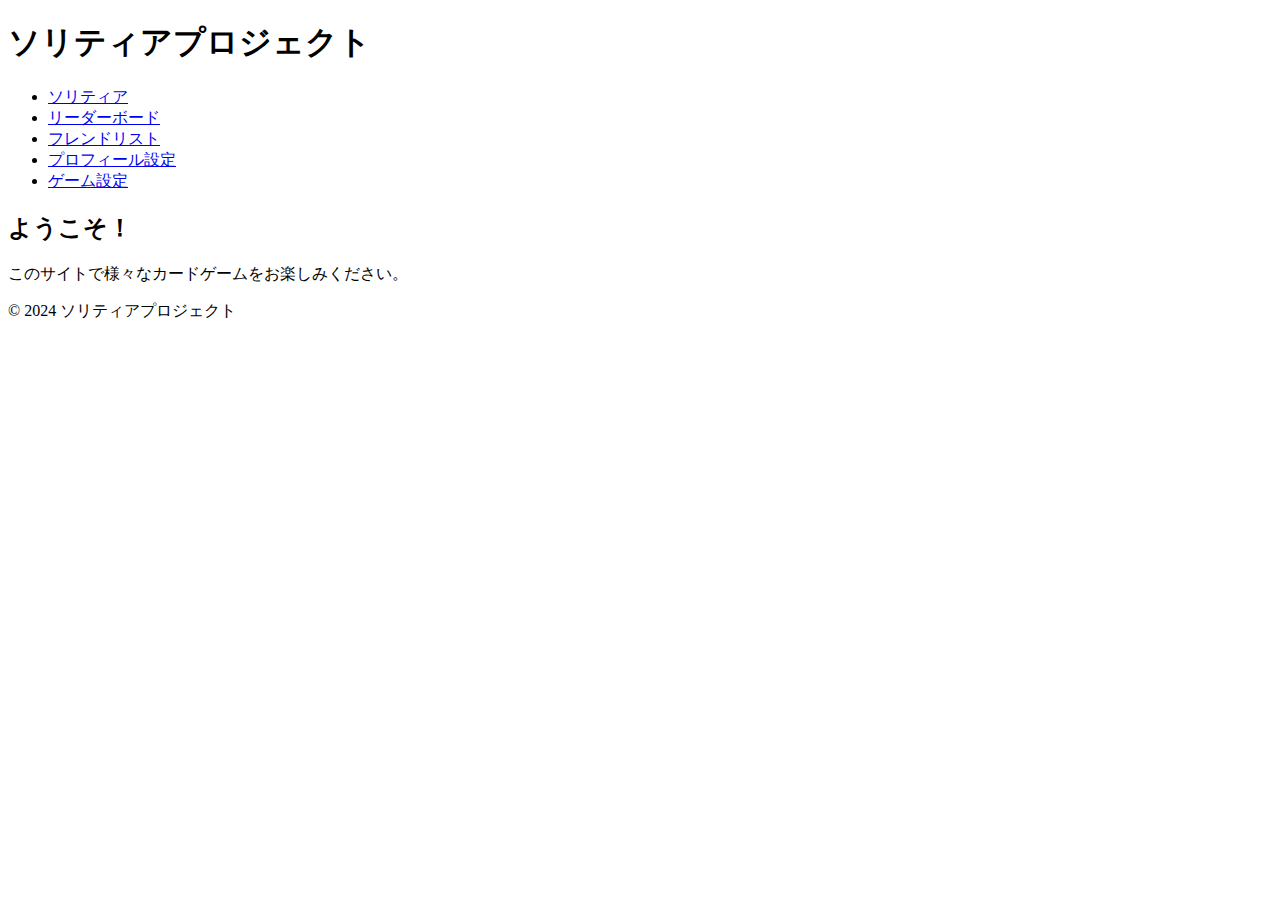
==== index.html @ ea53ed35 "Create index.html" ====
<!DOCTYPE html>
<html lang="ja">
<head>
    <meta charset="UTF-8">
    <meta name="viewport" content="width=device-width, initial-scale=1.0">
    <title>ホーム - ソリティアプロジェクト</title>
    <link rel="stylesheet" href="css/style.css">
</head>
<body>
    <header>
        <h1>ソリティアプロジェクト</h1>
        <nav>
            <ul>
                <li><a href="game.html">ソリティア</a></li>
                <li><a href="leaderboard.html">リーダーボード</a></li>
                <li><a href="friends.html">フレンドリスト</a></li>
                <li><a href="profile.html">プロフィール設定</a></li>
                <li><a href="settings.html">ゲーム設定</a></li>
            </ul>
        </nav>
    </header>
    <main>
        <h2>ようこそ！</h2>
        <p>このサイトで様々なカードゲームをお楽しみください。</p>
    </main>
    <footer>
        <p>&copy; 2024 ソリティアプロジェクト</p>
    </footer>
</body>
</html>
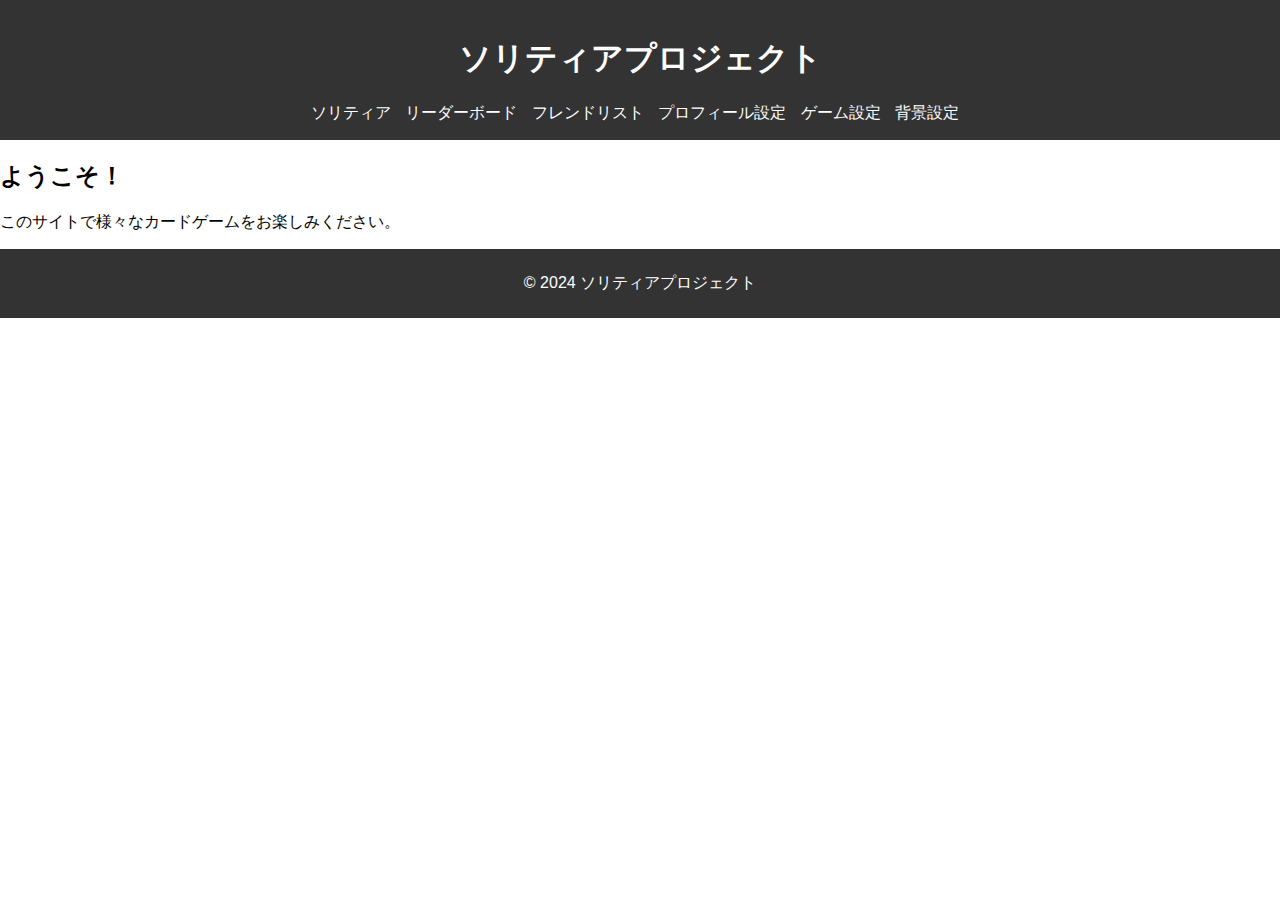
==== commit 9e81634c: "Update index.html" ====
--- a/index.html
+++ b/index.html
@@ -16,6 +16,7 @@
                 <li><a href="friends.html">フレンドリスト</a></li>
                 <li><a href="profile.html">プロフィール設定</a></li>
                 <li><a href="settings.html">ゲーム設定</a></li>
+                <li><a href="背景.html">背景設定</a></li>
             </ul>
         </nav>
     </header>
--- a/css/style.css
+++ b/css/style.css
@@ -0,0 +1,37 @@
+/* style.css */
+
+body {
+    font-family: Arial, sans-serif;
+    margin: 0;
+    padding: 0;
+}
+
+header {
+    background-color: #333;
+    color: white;
+    padding: 1rem;
+    text-align: center;
+}
+
+nav ul {
+    list-style-type: none;
+    margin: 0;
+    padding: 0;
+}
+
+nav ul li {
+    display: inline;
+    margin-right: 10px;
+}
+
+nav ul li a {
+    color: white;
+    text-decoration: none;
+}
+
+footer {
+    background-color: #333;
+    color: white;
+    padding: 0.5rem;
+    text-align: center;
+}
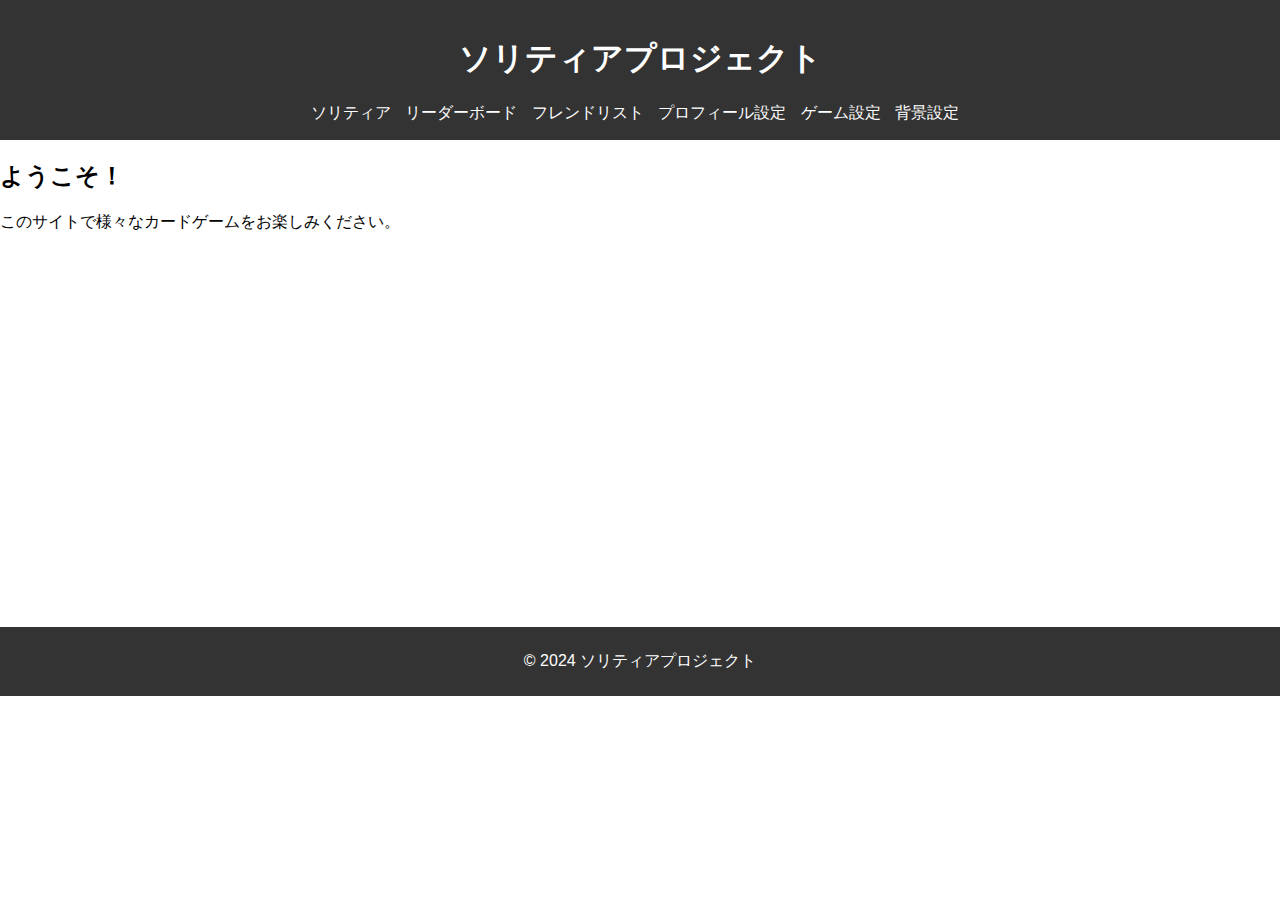
==== commit 98ca2da5: "Update index.html" ====
--- a/index.html
+++ b/index.html
@@ -22,10 +22,19 @@
     </header>
     <main>
         <h2>ようこそ！</h2>
-        <p>このサイトで様々なカードゲームをお楽しみください。</p>
+        <p>このサイトで様々なカードゲームをお楽しみください。</p><br><br><br><br><br><br><br><br><br><br><br><br><br><br><br><br><br><br><br><br><br>
     </main>
     <footer>
         <p>&copy; 2024 ソリティアプロジェクト</p>
     </footer>
+    <script>
+        document.addEventListener('DOMContentLoaded', function() {
+            const body = document.body;
+            const savedBackground = localStorage.getItem('background');
+            if (savedBackground) {
+                body.style.backgroundImage = `url('${savedBackground}')`;
+            }
+        });
+    </script>
 </body>
 </html>
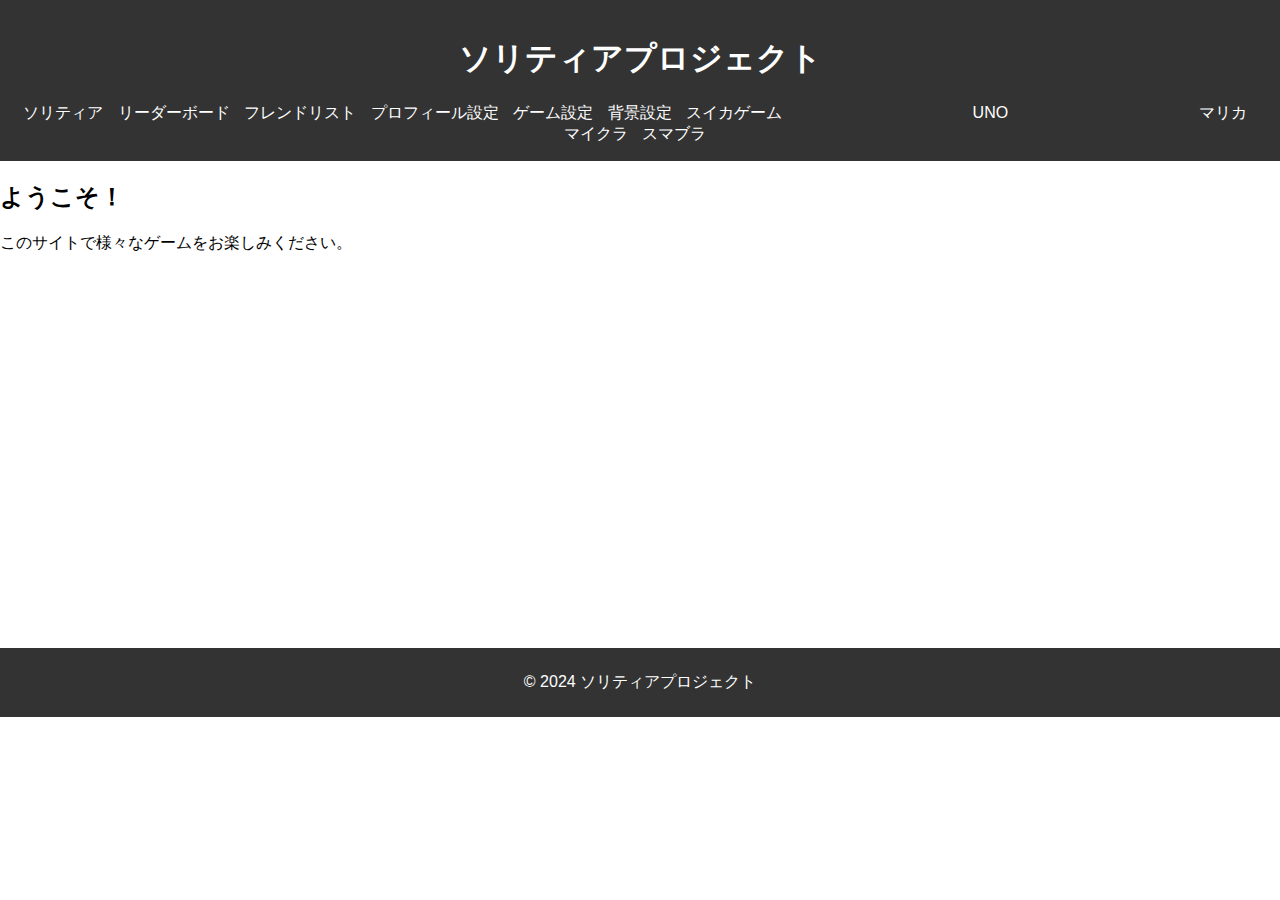
==== commit 605f9548: "Update index.html" ====
--- a/index.html
+++ b/index.html
@@ -17,12 +17,20 @@
                 <li><a href="profile.html">プロフィール設定</a></li>
                 <li><a href="settings.html">ゲーム設定</a></li>
                 <li><a href="背景.html">背景設定</a></li>
+                <li><a href="suika.html">スイカゲーム</a></li>
+　　　　　　　　　　　<li><a href="UNO.html">UNO</a></li>
+　　　　　　　　　　　<li><a href="マリカ.html">マリカ</a></li>
+　　　　　　　　　　　<li><a href="マイクラ.html">マイクラ</a></li>
+                <li><a href="スマブラ.html">スマブラ</a></li>
+
+
+
             </ul>
         </nav>
     </header>
     <main>
         <h2>ようこそ！</h2>
-        <p>このサイトで様々なカードゲームをお楽しみください。</p><br><br><br><br><br><br><br><br><br><br><br><br><br><br><br><br><br><br><br><br><br>
+        <p>このサイトで様々なゲームをお楽しみください。</p><br><br><br><br><br><br><br><br><br><br><br><br><br><br><br><br><br><br><br><br><br>
     </main>
     <footer>
         <p>&copy; 2024 ソリティアプロジェクト</p>
